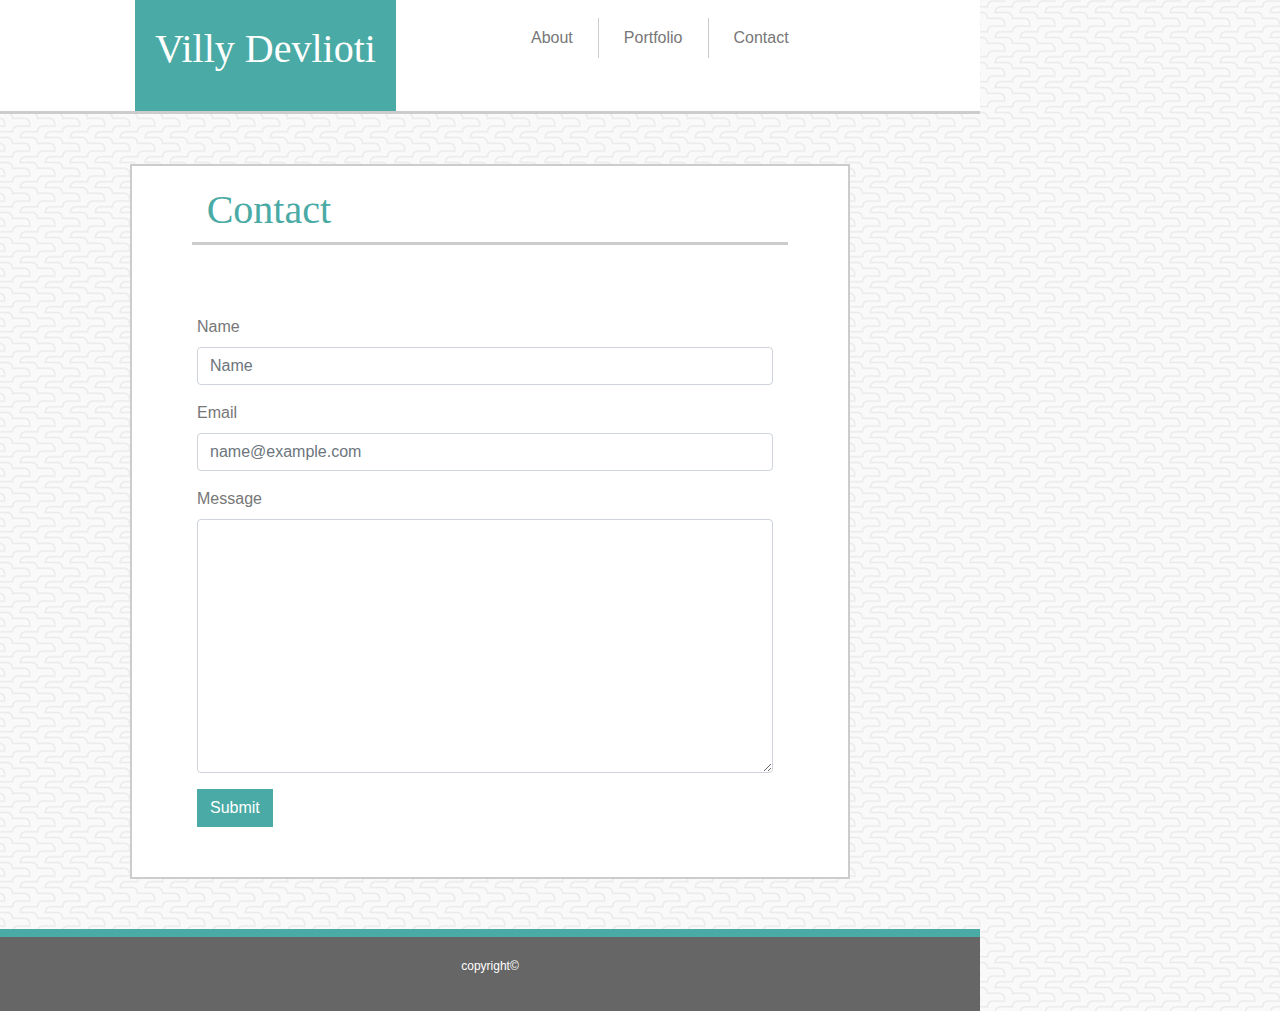
==== contact.html @ 4aad841f "980 contact complete" ====
<!DOCTYPE html>
<html lang="en">
<head>
    <meta charset="UTF-8">
    <meta name="viewport" content="width=device-width, initial-scale=1.0">
    <meta http-equiv="X-UA-Compatible" content="ie=edge">
    <link rel="stylesheet" href="https://stackpath.bootstrapcdn.com/bootstrap/4.3.1/css/bootstrap.min.css" integrity="sha384-ggOyR0iXCbMQv3Xipma34MD+dH/1fQ784/j6cY/iJTQUOhcWr7x9JvoRxT2MZw1T" crossorigin="anonymous">
    <link rel="stylesheet" href="style.css">
    <title>Villy Devlioti - Contact</title>
</head>
<body>    
    <!--Nav bar container-->
    <div class="container main-navigation">
        <div class="row">
            <!--Name occupies 6/12 of navbar-->
            <div class="col-md-6">
                <a class="navbar-brand navbar-logo" href="#"><h1>Villy Devlioti</h1></a>
                <button class="navbar-toggler" type="button" data-toggle="collapse" data-target="#navbarText" aria-controls="navbarText" aria-expanded="false" aria-label="Toggle navigation">
                    <span class="navbar-toggler-icon"></span>
                </button>
            </div>
            <!--menu items go here-->
             <div class="col-md-6 menu-items">
                <nav class="navbar navbar-expand-md navbar-light bg-light">
                   <div class="collapse navbar-collapse" id="navbarNav">
                        <ul class="navbar-nav">
                            <li class="nav-item active">
                                <a class="nav-link" href="#">About <span class="sr-only">(current)</span></a>
                            </li>
                            <li class="nav-item active second-item">
                                    <a class="nav-link" href="portfolio">Portfolio <span class="sr-only">(current)</span></a>
                                </li>
                            <li class="nav-item active">
                                <a class="nav-link" href="contact.html">Contact <span class="sr-only">(current)</span></a>
                            </li>
                        </ul>
                    </div>
                </nav>
            </div>          
        </div>
    </div>
    <!--Nav bar container-->

    <!--Main content container-->
    <div class="container main-content">
        <div class="row">
            <div class="col-md-1"></div>
            <div class="col-md-10 main-content-header">
                <h1>Contact</h1>
            </div>
        </div>
        <div class="row main-content-copy">
            <div class="col-md-11">
                    <form class="main-content-form">
                        <div class="form-group">
                            <label for="exampleFormControlInput1">Name</label>
                            <input type="name" class="form-control" id="exampleFormControlInput1" placeholder="Name">
                        </div>
                        <div class="form-group">
                            <label for="exampleFormControlInput1">Email</label>
                            <input type="email" class="form-control" id="exampleFormControlInput1" placeholder="name@example.com">
                            </div>
                        <div class="form-group">
                            <label for="exampleFormControlTextarea1">Message</label>
                            <textarea class="form-control" id="exampleFormControlTextarea1" rows="10"></textarea>
                        </div>
                        <button type="submit" class="btn btn-primary">Submit</button>
                    </form>
            </div>

        </div>
    </div>
    <!--Main content copy container-->

    <!--Footer container-->
    <div class="container footer-content">
        <div class="row">
            <div class="col-md-12">
                <p>copyright©</p>
            </div>
        </div>
    </div>
        
    </div>

    
</body>
</html>
---- style.css ----
/*For this project I worked on the basis of how things look on 980, 768 and 640 screens. 
I did not test for higher or lower resolutions*/

/*I put all design elements here*/
* {
    box-sizing: border-box;
  }

body {
    width: 980px;
    font-family: 'Arial', 'Helvetica Neue', Helvetica, sans-serif;
    background-image: url(images/beanstalk.png);
    color: #777;
}

h1 {
    font-family: 'Georgia', Times, Times New Roman, serif;
}
.main-navigation{
    border-bottom: 3px solid #cccccc;
    background-color: #fff;
}
.navbar-logo {
    background-color: #4aaaa5;
    color: #fff;
}

.bg-light {
    background-color: #fff!important;
}

.navbar-light .navbar-nav .active>.nav-link {
    color: #777;
}
.second-item {
    border-left: 1px solid #ccc;
    border-right: 1px solid #ccc;
}

.main-content{
    border: 2px solid #ccc;
    background-color: #fff;
}


.main-content-header {
    border-bottom: 3px solid #ccc;
    color: #4aaaa5;
}

.btn-primary {
    background-color: #4aaaa5;
    border-color:  #4aaaa5;
}

.btn {
    border-radius:0; /*making it square*/
}

.btn-primary:hover, .btn-primary:focus, .btn-primary:active, .btn-primary.active, .open>.dropdown-toggle.btn-primary {
    background-color: #fff;
    color: #4aaaa5;
    border-color:  #4aaaa5;

}

.footer-content {
    background-color:#666666;
    color: #fff;
    border-top: 8px solid #4aaaa5;
    text-align: center;
    font-size: 12px;
}

/*I put all placement elements here*/

/* 980 screens */
@media (min-width: 980px) {

    .main-navigation, .footer-content{
        max-width: 980px;
        margin-left: 0;
        margin-right: 0;
        padding: 0 150px;

    }
    .navbar-expand-md{
        min-width: 100%;
    }

    .main-content {
        width: 720px;
    }

    .col-md-6 {
        padding-left:0;
        padding-right:0;

    }
    
    .navbar-logo {
        padding: 30px 20px 30px 20px;
        margin-top: -5px;
    }

    .menu-items {
        margin-top:10px;
        text-align: center;
    }

    .nav-link {
        padding-left: 25px!important;
        padding-right: 25px!important;
    }
    
    .main-content{
        margin-top: 50px;
        padding-bottom: 50px;
    }

    .main-content .row .col-md-8{ 
        border-bottom: 3px solid #ccc;
    }
    .main-content-copy {
        margin-top: 50px;
    }
    
    .main-content-header {
        width: 250px;
        margin: 20px 0 20px 0;
    }
    
    .main-content-form {
        padding-left: 50px;
    }

    .footer-content {
        margin-top: 50px;
        padding: 20px 0 20px 0;
    }
    
}

/* 768 screens */
@media (max-width: 768px) {

    .main-navigation, .footer-content{
        max-width: 100%;
        margin-left: 0;
        margin-right: 0;
        padding: 0 150px;

    }
    .navbar-expand-md{
        min-width: 100%;
    }

    .main-content {
        width: 720px;
    }

    .col-md-6 {
        padding-left:0;
        padding-right:0;

    }
    
    .navbar-logo {
        padding: 30px 20px 30px 20px;
        margin-top: -5px;
    }

    .menu-items {
        margin-top:10px;
        text-align: center;
    }

    .nav-link {
        padding-left: 25px!important;
        padding-right: 25px!important;
    }
    
    .main-content{
        margin-top: 50px;
        padding-bottom: 50px;
    }

    .main-content .row .col-md-8{ 
        border-bottom: 3px solid #ccc;
    }
    .main-content-copy {
        margin-top: 50px;
    }
    
    .main-content-header {
        width: 250px;
        margin: 20px 0 20px 0;
    }
    .footer-content {
        margin-top: 50px;
        padding: 20px 0 20px 0;
    }
    
}

/* 640 screens */
@media (max-width: 640px) {

    body {
        width: 100%;
    }
    
    p {
        margin-top:10px;
    }

    .main-navigation.row {
        margin: 0;
    }

    .main-navigation, .footer-content{
        margin-left: 0;
        margin-right: 0;
        padding: 0;

    }
    .navbar-expand-md {
        min-width: 100%;
        padding: 0 40px;

    }

    .main-content {
        width: 600px;
        margin-top: 50px;
        margin-left: 50px;
        padding-bottom: 50px;
    }

    .container.main-navigation .row .col-md-6 {
        padding-left:0;
        padding-right:0;
        margin-bottom: -40px;
    }
    
    .navbar-logo {
        padding: 30px 0px 30px 0px;
        margin: 0;
        width: 100%;
        text-align: center;
    }

    .navbar-nav {
        display: flex;
        flex-direction: row;
        padding: 0 150px 10px 150px;
        border-bottom: 3px solid #ccc; /*UGH I HAD TO BRING THE BORDER HERE, AS THE ROW WOULDN'T HAVE IT UGH*/
    }

    .menu-items {
        margin-top:10px;
        text-align: center;
        width: 100%;
        height: 100%;
    }
    .collapse .navbar-collapse {
        display: block!important;
    }
    .collapse:not(.show) {
        display: block!important;
    }
    .nav-link {
        padding-left: 25px!important;
        padding-right: 25px!important;
    }

    .main-content-header {
        width: 250px;
        margin: 20px 0 20px 0;
    }

    .col-md-6 > p {
        width: 97%;
        padding: 0 18px;
    }

    .main-content .row .col-md-10{ 
        width: 90%;
        margin-left: 5%;
    }
    .main-content-copy {
        margin-top: 20px;
        padding-left: 5%
    }

    .image-main {
        width: 90%;
        position: relative;
        left: 2px;
    }


    .footer-content {
        margin-top: 50px;
        padding: 20px 0 20px 0;
    }
    
}
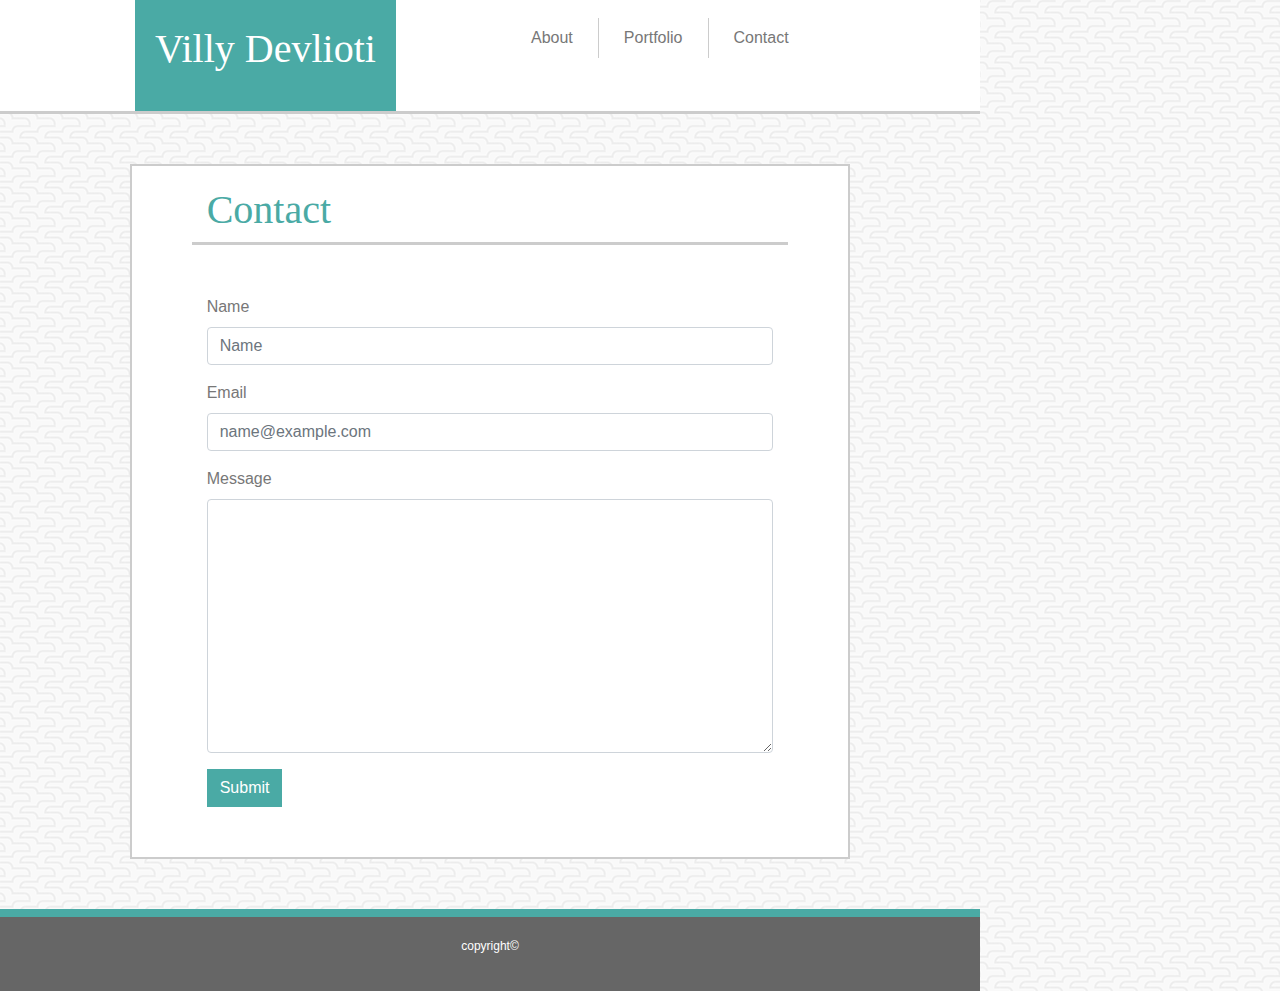
==== commit b09e8257: "all screen for contact.html complete" ====
--- a/contact.html
+++ b/contact.html
@@ -25,7 +25,7 @@
                    <div class="collapse navbar-collapse" id="navbarNav">
                         <ul class="navbar-nav">
                             <li class="nav-item active">
-                                <a class="nav-link" href="#">About <span class="sr-only">(current)</span></a>
+                                <a class="nav-link" href="index.html">About <span class="sr-only">(current)</span></a>
                             </li>
                             <li class="nav-item active second-item">
                                     <a class="nav-link" href="portfolio">Portfolio <span class="sr-only">(current)</span></a>
@@ -50,7 +50,8 @@
             </div>
         </div>
         <div class="row main-content-copy">
-            <div class="col-md-11">
+            <div class="col-md-1"></div>
+            <div class="col-md-10">
                     <form class="main-content-form">
                         <div class="form-group">
                             <label for="exampleFormControlInput1">Name</label>
--- a/style.css
+++ b/style.css
@@ -118,20 +118,16 @@
         padding-bottom: 50px;
     }
 
-    .main-content .row .col-md-8{ 
-        border-bottom: 3px solid #ccc;
-    }
     .main-content-copy {
         margin-top: 50px;
     }
     
     .main-content-header {
         width: 250px;
-        margin: 20px 0 20px 0;
-    }
-    
+        margin: 20px 0 0 0;
+    }
     .main-content-form {
-        padding-left: 50px;
+        margin-top: 0px;
     }
 
     .footer-content {
@@ -184,10 +180,6 @@
         margin-top: 50px;
         padding-bottom: 50px;
     }
-
-    .main-content .row .col-md-8{ 
-        border-bottom: 3px solid #ccc;
-    }
     .main-content-copy {
         margin-top: 50px;
     }
@@ -196,6 +188,12 @@
         width: 250px;
         margin: 20px 0 20px 0;
     }
+
+    .main-content-form {
+        margin-top: -20px;
+        width: 100%;
+    }
+
     .footer-content {
         margin-top: 50px;
         padding: 20px 0 20px 0;
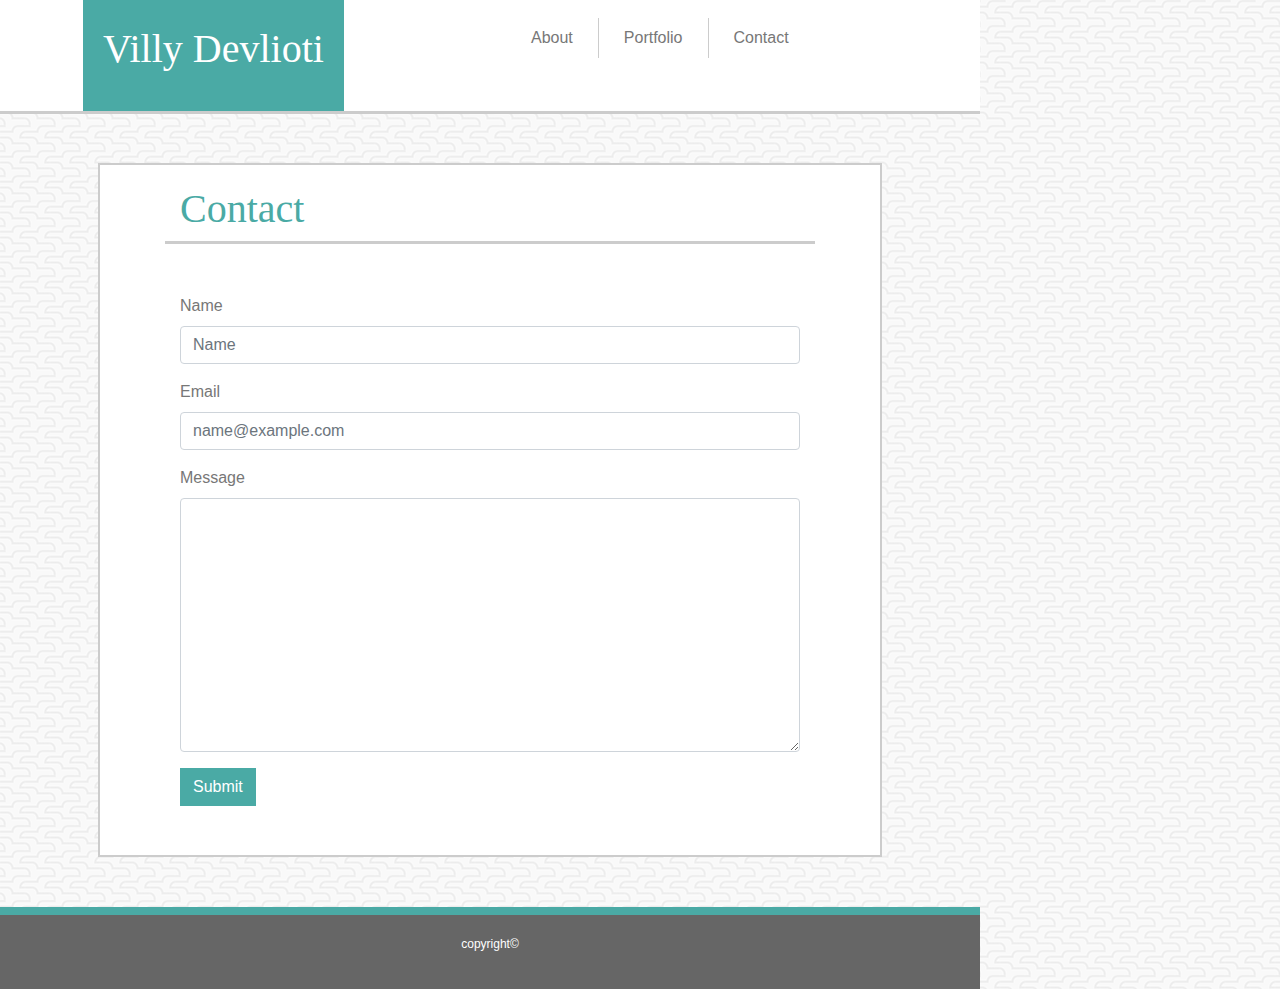
==== commit 8999bc04: "slowly building the portfolio 980px" ====
--- a/contact.html
+++ b/contact.html
@@ -28,7 +28,7 @@
                                 <a class="nav-link" href="index.html">About <span class="sr-only">(current)</span></a>
                             </li>
                             <li class="nav-item active second-item">
-                                    <a class="nav-link" href="portfolio">Portfolio <span class="sr-only">(current)</span></a>
+                                    <a class="nav-link" href="portfolio.html">Portfolio <span class="sr-only">(current)</span></a>
                                 </li>
                             <li class="nav-item active">
                                 <a class="nav-link" href="contact.html">Contact <span class="sr-only">(current)</span></a>
--- a/style.css
+++ b/style.css
@@ -73,78 +73,15 @@
 }
 
 /*I put all placement elements here*/
-
-/* 980 screens */
+/*980px+ screens*/
+
 @media (min-width: 980px) {
-
-    .main-navigation, .footer-content{
-        max-width: 980px;
-        margin-left: 0;
-        margin-right: 0;
-        padding: 0 150px;
-
-    }
-    .navbar-expand-md{
-        min-width: 100%;
-    }
-
-    .main-content {
-        width: 720px;
-    }
-
-    .col-md-6 {
-        padding-left:0;
-        padding-right:0;
-
-    }
-    
-    .navbar-logo {
-        padding: 30px 20px 30px 20px;
-        margin-top: -5px;
-    }
-
-    .menu-items {
-        margin-top:10px;
-        text-align: center;
-    }
-
-    .nav-link {
-        padding-left: 25px!important;
-        padding-right: 25px!important;
-    }
-    
-    .main-content{
-        margin-top: 50px;
-        padding-bottom: 50px;
-    }
-
-    .main-content-copy {
-        margin-top: 50px;
-    }
-    
-    .main-content-header {
-        width: 250px;
-        margin: 20px 0 0 0;
-    }
-    .main-content-form {
-        margin-top: 0px;
-    }
-
-    .footer-content {
-        margin-top: 50px;
-        padding: 20px 0 20px 0;
-    }
-    
-}
-
-/* 768 screens */
-@media (max-width: 768px) {
 
     .main-navigation, .footer-content{
         max-width: 100%;
         margin-left: 0;
         margin-right: 0;
-        padding: 0 150px;
+        padding: 0 10%;
 
     }
     .navbar-expand-md{
@@ -152,7 +89,7 @@
     }
 
     .main-content {
-        width: 720px;
+        width: 80%;
     }
 
     .col-md-6 {
@@ -177,16 +114,144 @@
     }
     
     .main-content{
-        margin-top: 50px;
-        padding-bottom: 50px;
-    }
+        margin-top: 5%;
+        padding-bottom: 5%;
+    }
+
     .main-content-copy {
         margin-top: 50px;
     }
     
     .main-content-header {
         width: 250px;
-        margin: 20px 0 20px 0;
+        margin: 20px 0 0 0;
+    }
+    .main-content-form {
+        margin-top: 0px;
+    }
+
+    .footer-content {
+        margin-top: 50px;
+        padding: 20px 0 20px 0;
+    }
+    
+}
+
+/* 980 screens */
+@media (max-width: 980px) and (min-width: 769px) {
+
+    .main-navigation, .footer-content{
+        max-width: 100%;
+        margin-right: 0;
+        padding: 0 10%;
+
+    }
+    .navbar-expand-md{
+        min-width: 100%;
+        margin-top: 5%;
+    }
+
+    .main-content {
+        width: 90%;
+    }
+
+    .col-md-6 {
+        padding-left:0;
+        padding-right:0;
+
+    }
+    
+    .navbar-logo {
+        padding: 5% 5%;
+        margin-top: -1%;
+    }
+
+    .menu-items {
+        text-align: center;
+    }
+
+    .nav-link {
+        padding-left: 25px!important;
+        padding-right: 25px!important;
+    }
+    
+    .main-content{
+        margin-top: 5%;
+        padding-bottom: 5%;
+    }
+
+    .main-content-copy {
+        margin-top: 50px;
+    }
+    
+    .main-content-header {
+        width: 250px;
+        margin: 20px 0 0 0;
+    }
+    .main-content-form {
+        margin-top: 0px;
+    }
+
+    .footer-content {
+        margin-top: 50px;
+        padding: 20px 0 20px 0;
+    }
+    
+}
+
+/* 768 screens */
+@media (max-width: 768px) and (min-width: 641px) {
+
+    .main-navigation, .footer-content{
+        max-width: 100%;
+        margin-left: 0;
+        margin-right: 0;
+        padding: 0 10%;
+
+    }
+    .navbar-expand-md{
+        min-width: 100%;
+    }
+
+    .main-content {
+        width: 80%;
+        margin-left: 5%;
+    }
+
+    .container.main-navigation .row .col-md-6 {
+        padding-left:0;
+        padding-right:0;
+
+    }
+    
+    .navbar-logo {
+        padding: 30px 20px 30px 20px;
+        margin-top: -5px;
+    }
+
+    .menu-items {
+        margin-top:10px;
+        text-align: center;
+    }
+
+    .nav-link {
+        padding-left: 25px!important;
+        padding-right: 25px!important;
+    }
+    
+
+    .main-content{
+        margin-top: 5%;
+        padding-bottom: 5%;
+    }
+    .main-content-copy {
+        margin-top: 50px;
+    }
+    
+    .main-content-header {
+        width: 100%;
+        margin: 5% 2%;
+        padding-bottom: 2%;
     }
 
     .main-content-form {
@@ -195,8 +260,9 @@
     }
 
     .footer-content {
-        margin-top: 50px;
-        padding: 20px 0 20px 0;
+        margin-top: 5%;
+        padding: 5% 0;
+        margin-left: 0;
     }
     
 }
@@ -209,7 +275,7 @@
     }
     
     p {
-        margin-top:10px;
+        margin-top: 2%;
     }
 
     .main-navigation.row {
@@ -224,25 +290,26 @@
     }
     .navbar-expand-md {
         min-width: 100%;
-        padding: 0 40px;
-
+        padding: 2% 5% 2% 25%;
+        margin-bottom: 5%;
+        border-bottom: 3px solid #ccc;
     }
 
     .main-content {
-        width: 600px;
-        margin-top: 50px;
-        margin-left: 50px;
-        padding-bottom: 50px;
+        max-width: 80%;
+        margin-left: 2%;
+        margin-top: 10%;
+        padding-bottom: 10%;
     }
 
     .container.main-navigation .row .col-md-6 {
         padding-left:0;
         padding-right:0;
-        margin-bottom: -40px;
+        margin-bottom: -10%;
     }
     
     .navbar-logo {
-        padding: 30px 0px 30px 0px;
+        padding: 7% 0 3% 0;
         margin: 0;
         width: 100%;
         text-align: center;
@@ -251,8 +318,6 @@
     .navbar-nav {
         display: flex;
         flex-direction: row;
-        padding: 0 150px 10px 150px;
-        border-bottom: 3px solid #ccc; /*UGH I HAD TO BRING THE BORDER HERE, AS THE ROW WOULDN'T HAVE IT UGH*/
     }
 
     .menu-items {
@@ -279,7 +344,7 @@
 
     .col-md-6 > p {
         width: 97%;
-        padding: 0 18px;
+        padding: 0 5%;
     }
 
     .main-content .row .col-md-10{ 
@@ -294,13 +359,13 @@
     .image-main {
         width: 90%;
         position: relative;
-        left: 2px;
+        left: 1%;
     }
 
 
     .footer-content {
-        margin-top: 50px;
-        padding: 20px 0 20px 0;
-    }
-    
-}
+        margin-top: 10%;
+        padding: 5% 0%;
+    }
+    
+}
